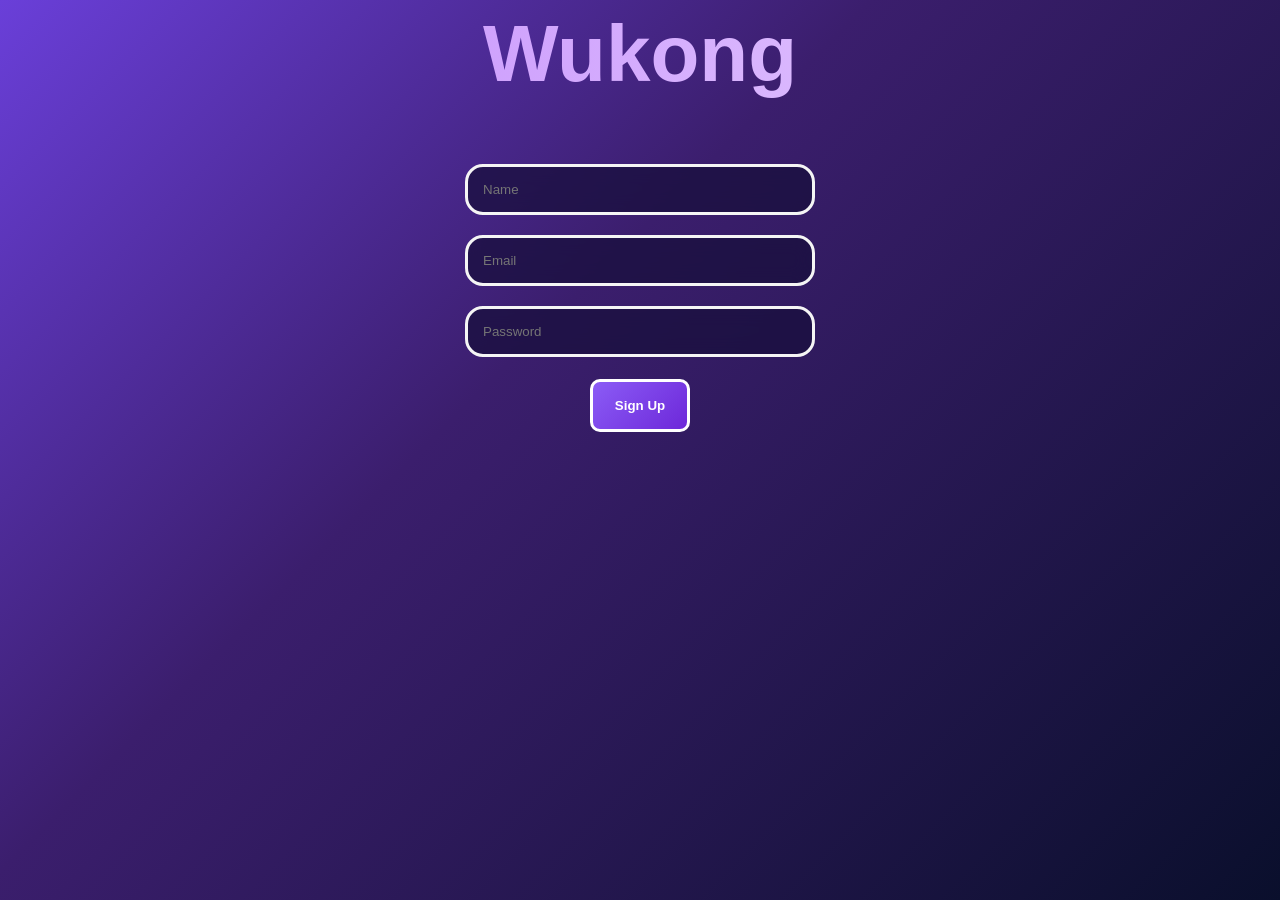
==== signup.html @ 2cff35b9 "Add files via upload" ====
<html>
    <head>
        <title>
            Login API
        </title>
    </head>
    <link rel="stylesheet" href="style.css">
    <body>
        <script src="script.js"></script>
        <h1>
            <b>
                <u>
                    Wukong
                </u>
            </b>
        </h1>
        <div>
            <form id="Login_ID">
                <input type="text" placeholder="Name">
                <br>
                <input type="email" placeholder="Email">
                <br>
                <input type="password" placeholder="Password">
            <br>
            <button type="button" id="signupBtn">Sign Up</button>
            </form>
        </div>
    </body>
</html>
---- style.css ----
body{
    text-align: ;
    background: linear-gradient(135deg, #6A3FD9 0%, #3B1E6D 40%, #0A0F2C 100%);
    font-family: sans-serif;
    text-align: center;
}
h1 {
  background: linear-gradient(90deg, #C084FC, #E9D5FF);
  -webkit-background-clip: text;
  -webkit-text-fill-color: transparent;
  font-size: 80;
}
input{
  background: rgba(25, 15, 60, 0.75);
  border-radius: 18px;
  backdrop-filter: blur(10px);
  color: white;
  padding: 15;
  border: solid whitesmoke;
  margin: 10px;
  width: 350px;
}
button {
  background: linear-gradient(135deg, #8B5CF6, #6D28D9);
  color: white;
  border: solid;
  padding: 16px 22px;
  border-radius: 10px;
  transition: 0.3s;
  font-weight: 900;
  cursor: pointer;
}

button:hover {
  box-shadow: 0 0 10px #8B5CF6,
              0 0 20px #8B5CF6,
              0 0 40px #8B5CF6;
  transform: scale(1.05);
}
#signupBtn{
    margin-top: 12px;
}
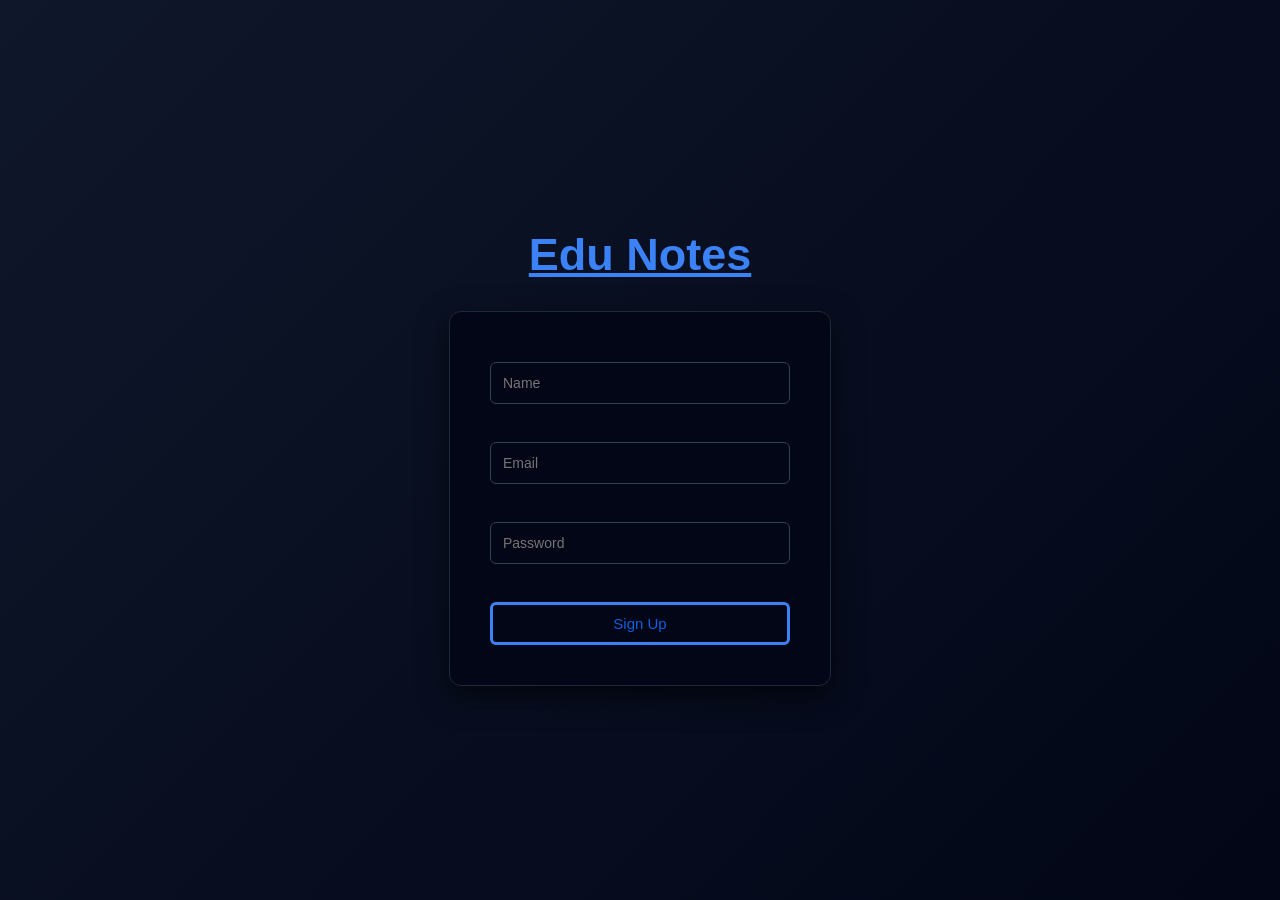
==== commit d6a332b5: "Add files via upload" ====
--- a/signup.html
+++ b/signup.html
@@ -1,16 +1,15 @@
 <html>
     <head>
         <title>
-            Login API
+            Edu Notes Sign_up
         </title>
     </head>
     <link rel="stylesheet" href="style.css">
     <body>
-        <script src="script.js"></script>
         <h1>
             <b>
                 <u>
-                    Wukong
+                    Edu Notes
                 </u>
             </b>
         </h1>
--- a/style.css
+++ b/style.css
@@ -1,42 +1,164 @@
+/* Page background */
+
 body{
-    text-align: ;
-    background: linear-gradient(135deg, #6A3FD9 0%, #3B1E6D 40%, #0A0F2C 100%);
-    font-family: sans-serif;
-    text-align: center;
-}
-h1 {
-  background: linear-gradient(90deg, #C084FC, #E9D5FF);
-  -webkit-background-clip: text;
-  -webkit-text-fill-color: transparent;
-  font-size: 80;
-}
-input{
-  background: rgba(25, 15, 60, 0.75);
-  border-radius: 18px;
-  backdrop-filter: blur(10px);
-  color: white;
-  padding: 15;
-  border: solid whitesmoke;
-  margin: 10px;
-  width: 350px;
-}
-button {
-  background: linear-gradient(135deg, #8B5CF6, #6D28D9);
-  color: white;
-  border: solid;
-  padding: 16px 22px;
-  border-radius: 10px;
-  transition: 0.3s;
-  font-weight: 900;
-  cursor: pointer;
+
+margin:0;
+
+font-family:Arial, Helvetica, sans-serif;
+
+height:100vh;
+
+display:flex;
+
+flex-direction:column;
+
+justify-content:center;
+
+align-items:center;
+
+background: linear-gradient(135deg,#0f172a,#020617);
+
+color:white;
+
 }
 
-button:hover {
-  box-shadow: 0 0 10px #8B5CF6,
-              0 0 20px #8B5CF6,
-              0 0 40px #8B5CF6;
-  transform: scale(1.05);
+
+
+/* Title */
+
+h1{
+
+font-size:45px;
+
+margin-bottom:30px;
+
+color:#3b82f6;
+
 }
+
+
+
+/* Login box */
+
+#Login_ID{
+
+background:#020617;
+
+padding:40px;
+
+border-radius:12px;
+
+border:1px solid #1e293b;
+
+box-shadow:0 10px 30px rgba(0,0,0,0.6);
+
+display:flex;
+
+flex-direction:column;
+
+align-items:center;
+
+width:300px;
+
+}
+
+
+
+/* Input fields */
+
+input{
+
+width:100%;
+
+padding:12px;
+
+margin:10px 0;
+
+border-radius:6px;
+
+border:1px solid #334155;
+
+background:#020617;
+
+color:white;
+
+font-size:14px;
+
+}
+
+
+
+/* Input focus */
+
+input:focus{
+
+outline:none;
+
+border:1px solid #3b82f6;
+
+}
+
+
+
+/* Buttons */
+
+button{
+
+width:100%;
+
+padding:12px;
+
+margin-top:10px;
+
+border:none;
+
+border-radius:6px;
+
+background:#2563eb;
+
+color:white;
+
+font-size:15px;
+
+cursor:pointer;
+
+transition:0.3s;
+
+}
+
+
+
+/* Button hover */
+
+button:hover{
+
+background:#1d4ed8;
+
+}
+
+
+
+/* Signup button style */
+
 #signupBtn{
-    margin-top: 12px;
+
+background:transparent;
+
+border:3px solid #3b82f6;
+
+color:#0d5fe1;
+
+padding: 10;
+
+width: 300px;
+}
+
+
+
+#signupBtn:hover{
+
+background:#3b82f6;
+
+color:white;
+
 }
